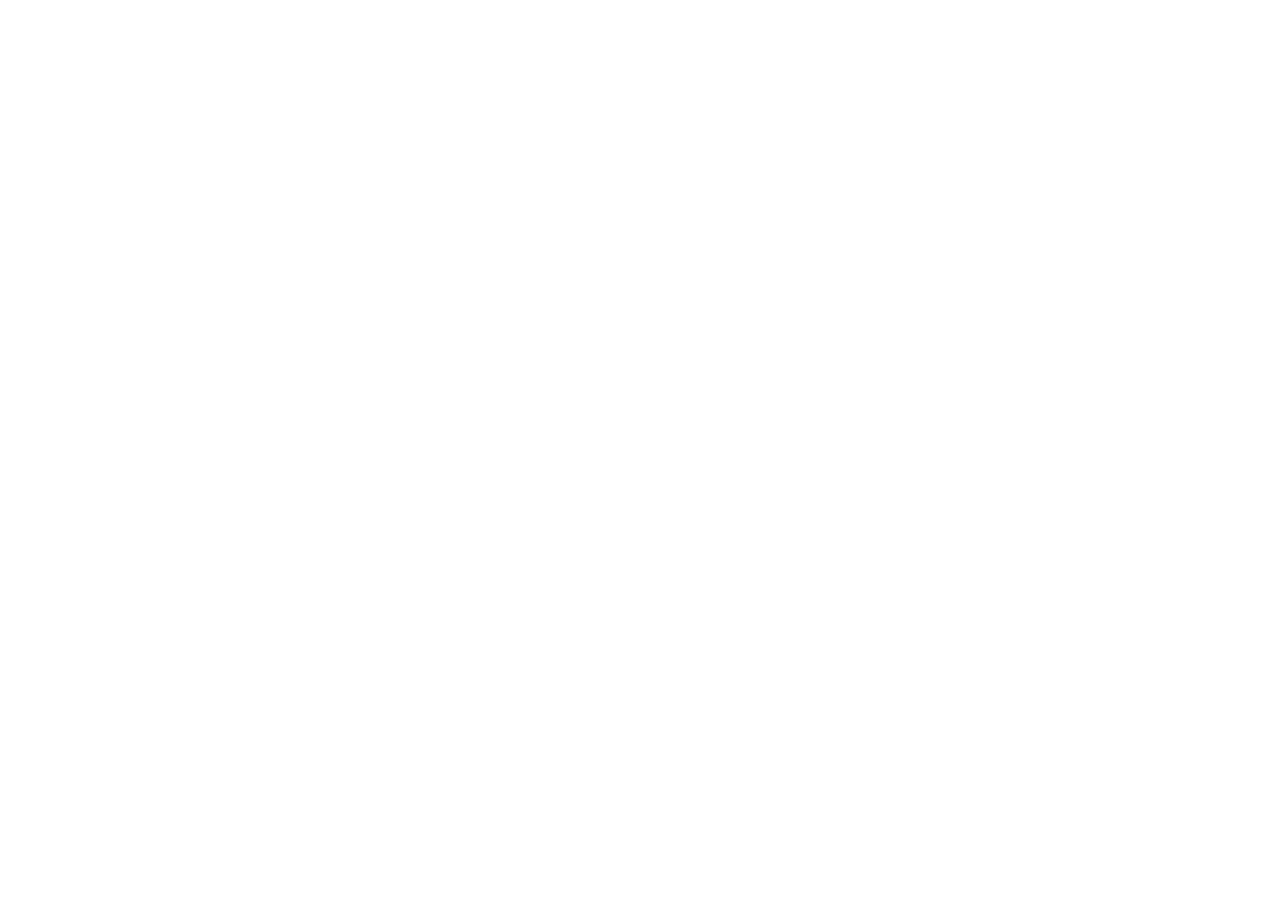
==== watchlist.html @ 965ccd25 "initial commit" ====
<!DOCTYPE html>
<html lang="en">

<head>
    <meta charset="UTF-8">
    <meta name="viewport" content="width=device-width, initial-scale=1.0">
    <link rel="stylesheet" href="./css/style.min.css">
    <title>Movie Wathlist - Wathlist</title>
</head>

<body>
    <script src="./js/main.js"></script>
</body>

</html>
---- css/style.min.css ----
*,*::after,*::before{box-sizing:border-box;margin:0;padding:0}ul{list-style-type:none}a{color:inherit;text-decoration:none}
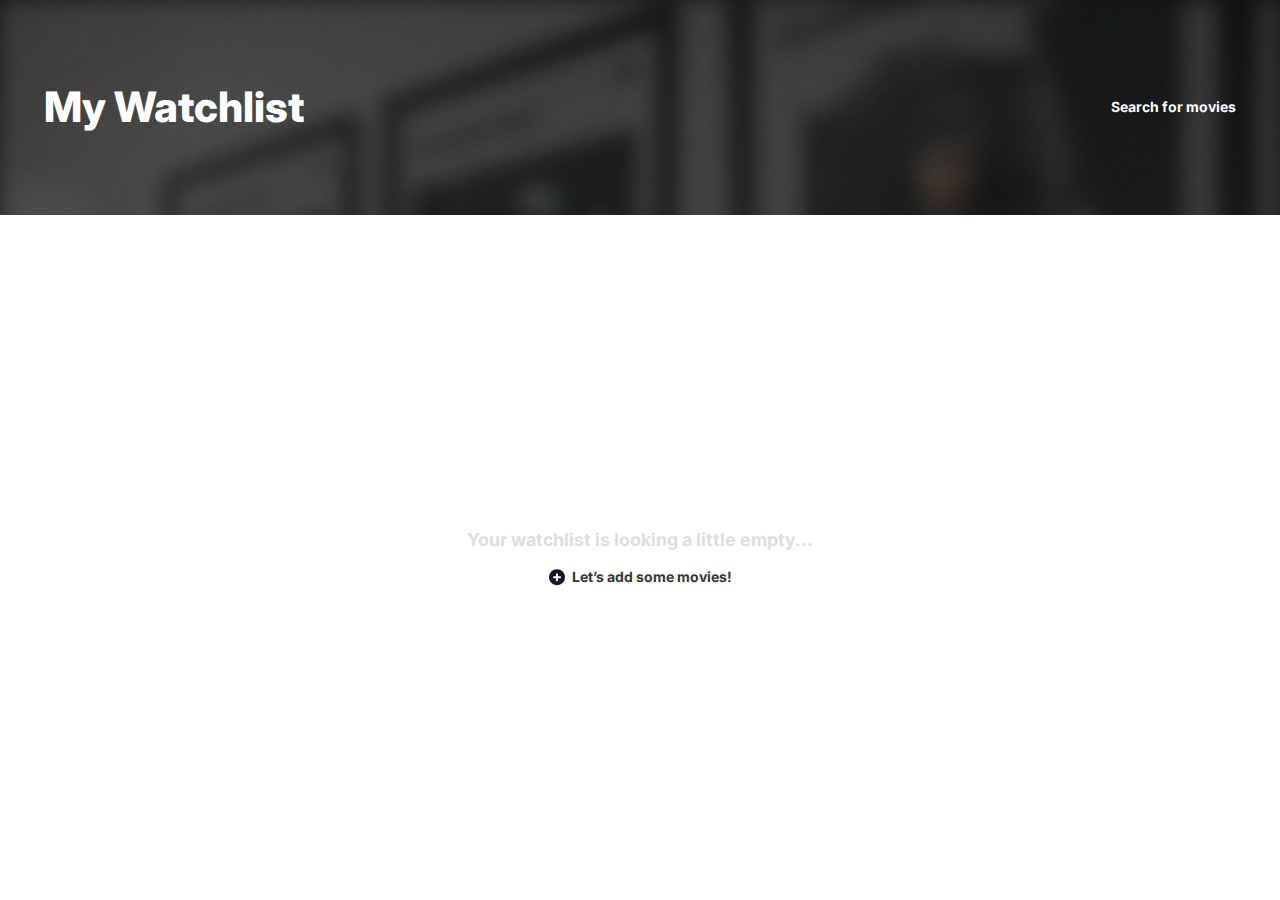
==== commit 66cc4acf: "final commit" ====
--- a/watchlist.html
+++ b/watchlist.html
@@ -4,11 +4,37 @@
 <head>
     <meta charset="UTF-8">
     <meta name="viewport" content="width=device-width, initial-scale=1.0">
+    <link rel="preconnect" href="https://fonts.googleapis.com">
+    <link rel="preconnect" href="https://fonts.gstatic.com" crossorigin>
+    <link
+        href="https://fonts.googleapis.com/css2?family=Inter:ital,opsz,wght@0,14..32,100..900;1,14..32,100..900&display=swap"
+        rel="stylesheet">
     <link rel="stylesheet" href="./css/style.min.css">
-    <title>Movie Wathlist - Wathlist</title>
+    <title>Movie Wathlist - Watchlist</title>
 </head>
 
 <body>
+    <header class="header">
+        <div class="container">
+            <nav class="header__nav">
+                <h1 class="header__title">My Watchlist</h1>
+                <a class="header__link" href="index.html">Search for movies</a>
+            </nav>
+        </div>
+    </header>
+    <main class="main">
+        <div class="container">
+            <div class="main__message">
+                <p class="main__message-text">Your watchlist is looking a little empty...</p>
+                <a class="main__message-btn" href="index.html">
+                    <img class="main__message-btn-icon" src="./images/plus-icon.svg" alt="plus icon">
+                    Let’s add some movies!
+                </a>
+            </div>
+            <div class="loader"></div>
+            <ul class="movies watchlist"></ul>
+        </div>
+    </main>
     <script src="./js/main.js"></script>
 </body>
 
--- a/css/style.min.css
+++ b/css/style.min.css
@@ -1 +1 @@
-*,*::after,*::before{box-sizing:border-box;margin:0;padding:0}ul{list-style-type:none}a{color:inherit;text-decoration:none}+*,*::after,*::before{box-sizing:border-box;margin:0;padding:0}ul{list-style-type:none}a{color:inherit;text-decoration:none}body{font-family:"Inter",sans-serif;line-height:1.3;display:flex;flex-direction:column;min-height:100vh}.container{max-width:1288px;padding:0 44px;margin:0 auto}.header{background-image:url(../images/header-bg.jpg);background-repeat:no-repeat;background-size:cover;background-position:top center;color:#fff;padding:80px 0}.header .container{position:relative}.header__nav{display:flex;align-items:center;justify-content:space-between}.header__title{font-weight:800;font-size:42px}.header__link{font-weight:700;font-size:14px}.header__link:hover{text-decoration:underline}.header__search{z-index:10;position:absolute;bottom:-80px;left:44px;right:44px;transform:translateY(50%);display:flex}.header__search::before{content:url("../images/search-icon.svg");position:absolute;left:13px;top:50%;transform:translateY(-50%);width:20px;height:20px}.header__search-input{width:100%;flex-grow:1;border:1px solid #d1d5db;border-top-left-radius:6px;border-bottom-left-radius:6px;outline:none;padding:9px 15px 9px 40px;font-family:"Inter",sans-serif;font-weight:500;font-size:14px;color:#000;transition:all .1s linear}.header__search-input::placeholder{font-family:"Inter",sans-serif;font-weight:500;font-size:14px;color:#6b7280}.header__search-input:focus{border:1px solid #374151}.header__search-btn{font-family:"Inter",sans-serif;font-weight:500;color:#374151;font-size:14px;border-top-right-radius:6px;border-bottom-right-radius:6px;border:1px solid #d1d5db;border-left:none;cursor:pointer;background:#f9fafb;padding:0 38px;transition:background .1s linear}.header__search-btn:hover{background:#ededed}.header__search-btn:active{border:1px solid #374151}.main{padding-bottom:25px;flex:1;position:relative}.main__message{position:absolute;top:50%;left:50%;transform:translate(-50%, -50%);text-align:center;max-width:404px}.main__message-icon{margin-bottom:9px}.main__message-text{font-weight:bold;font-size:18px;color:#dfdddd}.main__message-btn{background:none;border:none;display:flex;justify-content:center;gap:7px;font-family:inherit;font-size:14px;font-weight:bold;color:#363636;margin-top:16px}.main__message-btn:hover{text-decoration:underline}.movies{display:none;padding-top:63px}.movies.watchlist{padding-top:35px}.movies__item{display:flex;align-items:start;gap:20px}.movies__item:not(:last-child){padding-bottom:33px;border-bottom:1px solid #e5e7eb;margin-bottom:20px}.movies__item-cover{flex-shrink:0;width:99px;height:148px}.movies__item-img{object-fit:cover;max-width:100%;height:100%;border-radius:2px}.movies__item-content{padding-top:15px}.movies__item-head{display:flex;align-items:center;margin-bottom:11px}.movies__item-title{font-weight:500;font-size:18px;margin-right:8px}.movies__item-star{margin-right:4px}.movies__item-rate{font-size:12px;color:#111827}.movies__item-info{margin-bottom:8px;display:flex;align-items:center}.movies__item-duration,.movies__item-genres,.movies__item-btn{font-size:12px;color:#111827}.movies__item-duration{margin-right:19px}.movies__item-genres{margin-right:30px}.movies__item-btn{cursor:pointer;border:none;background:none;display:flex;align-items:center}.movies__item-btn-icon{margin-right:5px}.movies__item-btn:hover{text-decoration:underline}.movies__item-desc{font-size:14px;color:#6b7280;line-height:20px}.movies__item .read-more{display:none;font-family:inherit;color:#272727;font-size:12px;background:none;border:none;cursor:pointer}.movies__item .read-more:hover{text-decoration:underline}.movies__minus-icon{display:none}.loader{display:none;position:absolute;top:50%;left:50%;transform:translate(-50%, -50%);width:50px;aspect-ratio:1;border-radius:50%;border:4px solid;border-color:#dfdddd rgba(223,221,221,0);animation:l1 .5s infinite}@keyframes l1{to{transform:translate(-50%, -50%) rotate(0.5turn)}}@media(max-width: 768px){.header__title{font-size:32px}.movies__item-info{gap:10px 0;flex-wrap:wrap}}@media(max-width: 440px){.header__nav{flex-direction:column;align-items:start}.header__title{margin-bottom:10px}}